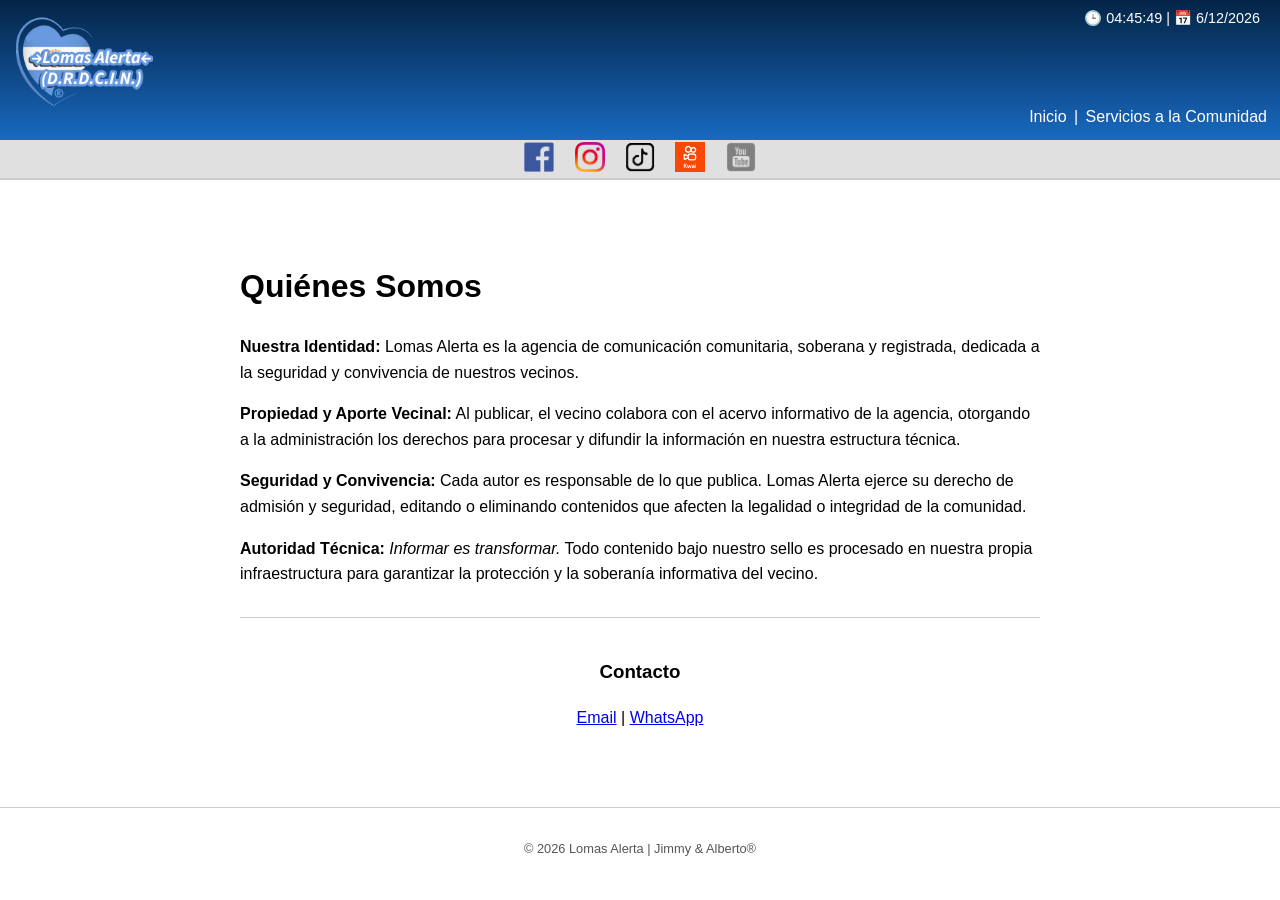
==== quienes-somos.html @ 6660c417 "Add files via upload" ====
<!DOCTYPE html>
<html lang="es">
<head>
    <meta charset="UTF-8">
    <meta name="viewport" content="width=device-width, initial-scale=1.0">
    <title>Quiénes Somos | Lomas Alerta</title>
    <!-- Mantenemos el estilo de la cabecera del index para que sean idénticas -->
    <style>
        body { margin: 0; font-family: sans-serif; }
        .cabecera { background: linear-gradient(to bottom, #042446, #1869c0); color: white; padding: 10px; position: relative; min-height: 120px; }
        .logo-area { position: absolute; top: 10px; left: 10px; }
        .logo-area img { height: 100px; }
        .reloj-area { position: absolute; top: 10px; right: 20px; font-size: 0.9em; }
        .menu-area { text-align: right; margin-top: 98px; }
        .btn-menu { color: white !important; margin: 0 3px; text-decoration: none; transition: 0.3s; }
        .btn-menu:hover { text-shadow: 2px 2px 4px rgb(20, 19, 19); }
        .redes { background: #e0e0e0; padding: 2px; text-align: center; border-bottom: 2px solid #ccc; }
        .redes img { height: 30px; margin: 0 8px; transition: transform 0.3s ease, filter 0.3s ease; }
        .redes img:hover { transform: scale(0.9); filter: drop-shadow(2px 2px 3px rgba(0, 0, 0, 0.5)); }
       
        /* Estilos para el contenido de Quiénes Somos */
        .contenido-legal { max-width: 800px; margin: 40px auto; padding: 20px; line-height: 1.6; }
        .contacto-area { text-align: center; margin-top: 30px; border-top: 1px solid #ccc; padding-top: 20px; }
    </style>
</head>
<body>

    <header class="cabecera">
        <div class="logo-area"><img src="index/logo.png" alt="Lomas Alerta"></div>
        <div class="reloj-area">🕒 <span id="horaActual"></span> | 📅 <span id="diaActual"></span></div>
        <div class="menu-area">
            <nav>
                <a href="index.html" class="btn-menu">Inicio</a> |
                <a href="servicios-comunidad.html" class="btn-menu">Servicios a la Comunidad</a>
            </nav>
        </div>
    </header>

    <section class="redes">
        <a href="#"><img src="index/ico/facebook.png" alt="Facebook"></a>
        <a href="#"><img src="index/ico/instagram.png" alt="Instagram"></a>
        <a href="#"><img src="index/ico/tiktok.png" alt="TikTok"></a>
        <a href="#"><img src="index/ico/kwai.png" alt="Kwai"></a>
        <a href="#"><img src="index/ico/youtube.png" alt="YouTube"></a>
    </section>

      <main class="contenido-legal">
        <h1>Quiénes Somos</h1>
        <p><strong>Nuestra Identidad:</strong> Lomas Alerta es la agencia de comunicación comunitaria, soberana y registrada, dedicada a la seguridad y convivencia de nuestros vecinos.</p>
        <p><strong>Propiedad y Aporte Vecinal:</strong> Al publicar, el vecino colabora con el acervo informativo de la agencia, otorgando a la administración los derechos para procesar y difundir la información en nuestra estructura técnica.</p>
        <p><strong>Seguridad y Convivencia:</strong> Cada autor es responsable de lo que publica. Lomas Alerta ejerce su derecho de admisión y seguridad, editando o eliminando contenidos que afecten la legalidad o integridad de la comunidad.</p>
        <p><strong>Autoridad Técnica:</strong> <em>Informar es transformar.</em> Todo contenido bajo nuestro sello es procesado en nuestra propia infraestructura para garantizar la protección y la soberanía informativa del vecino.</p>

        <div class="contacto-area">
            <h3>Contacto</h3>
            <p>
                <a href="mailto:tu-email@lomasalerta.com.ar">Email</a> |
                <a href="https://wa.me/TUNUMERO">WhatsApp</a>
            </p>
        </div>
    </main>

    <script>
        function actualizarReloj() {
            const ahora = new Date();
            document.getElementById("horaActual").innerHTML = ahora.toLocaleTimeString("es-AR", { hour12: false });
            document.getElementById("diaActual").innerHTML = ahora.toLocaleDateString("es-AR");
        }
        setInterval(actualizarReloj, 1000);
        actualizarReloj();
    </script>
    <script>
    // Bloquear clic derecho
    document.addEventListener('contextmenu', event => event.preventDefault());

    // Bloquear selección de texto
    document.onselectstart = function() { return false; };

    // Bloquear combinación de teclas (Ctrl+U, Ctrl+S, F12) para evitar inspeccionar
    document.onkeydown = function(e) {
        if(e.keyCode == 123 || (e.ctrlKey && (e.keyCode == 85 || e.keyCode == 83 || e.keyCode == 73))) {
            return false;
        }
    }
</script>
     <!-- Pie de página con sello de soberanía -->
    <footer style="text-align: center; padding: 20px; margin-top: 40px; border-top: 1px solid #ccc; font-size: 0.8em; color: #555;">
        <p>&copy; 2026 Lomas Alerta | Jimmy & Alberto®</p>
    </footer>
</body>
</html>
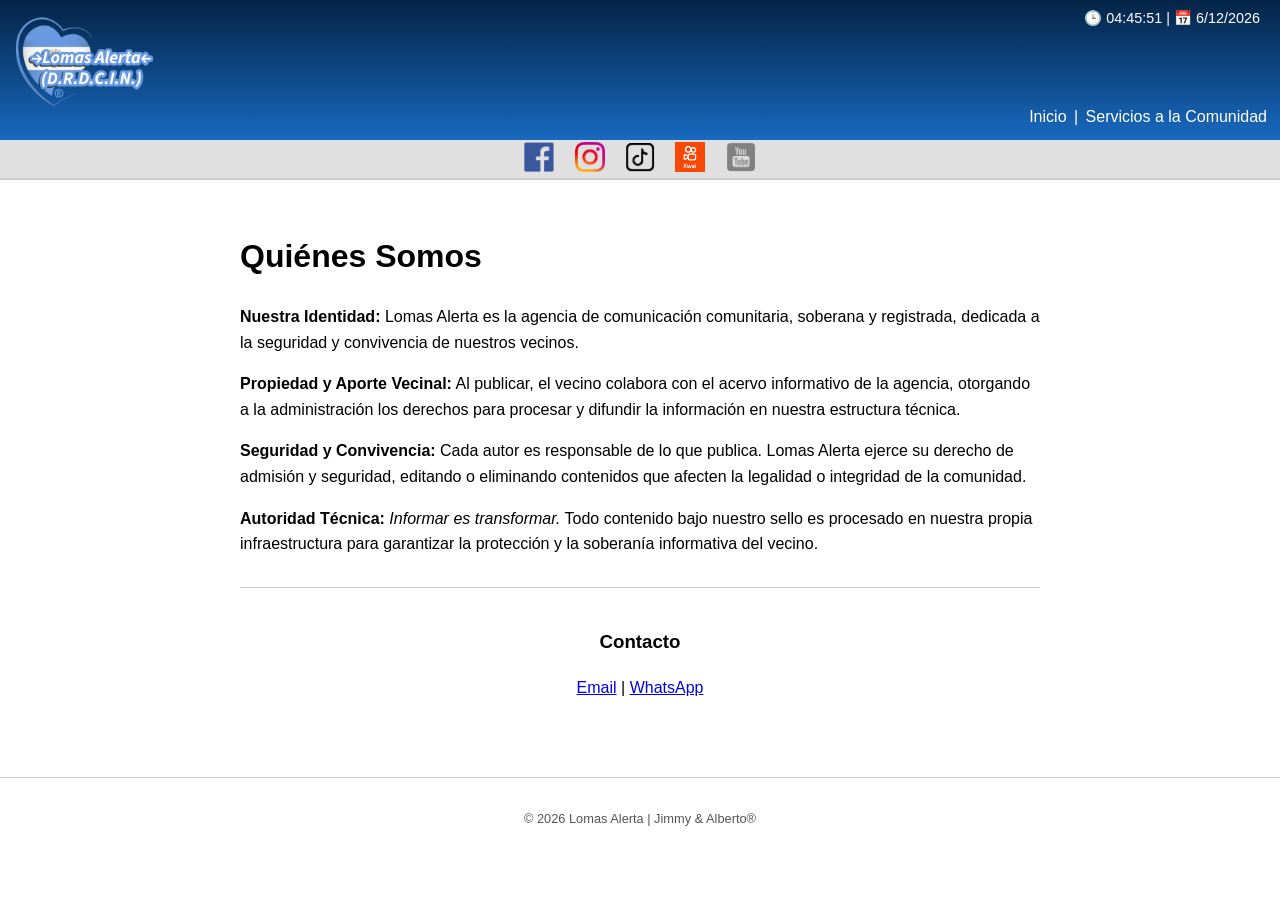
==== commit 3ff62656: "Add files via upload" ====
--- a/quienes-somos.html
+++ b/quienes-somos.html
@@ -19,7 +19,7 @@
         .redes img:hover { transform: scale(0.9); filter: drop-shadow(2px 2px 3px rgba(0, 0, 0, 0.5)); }
        
         /* Estilos para el contenido de Quiénes Somos */
-        .contenido-legal { max-width: 800px; margin: 40px auto; padding: 20px; line-height: 1.6; }
+        .contenido-legal { max-width: 800px; margin: 10px auto; padding: 20px; line-height: 1.6; }
         .contacto-area { text-align: center; margin-top: 30px; border-top: 1px solid #ccc; padding-top: 20px; }
     </style>
 </head>
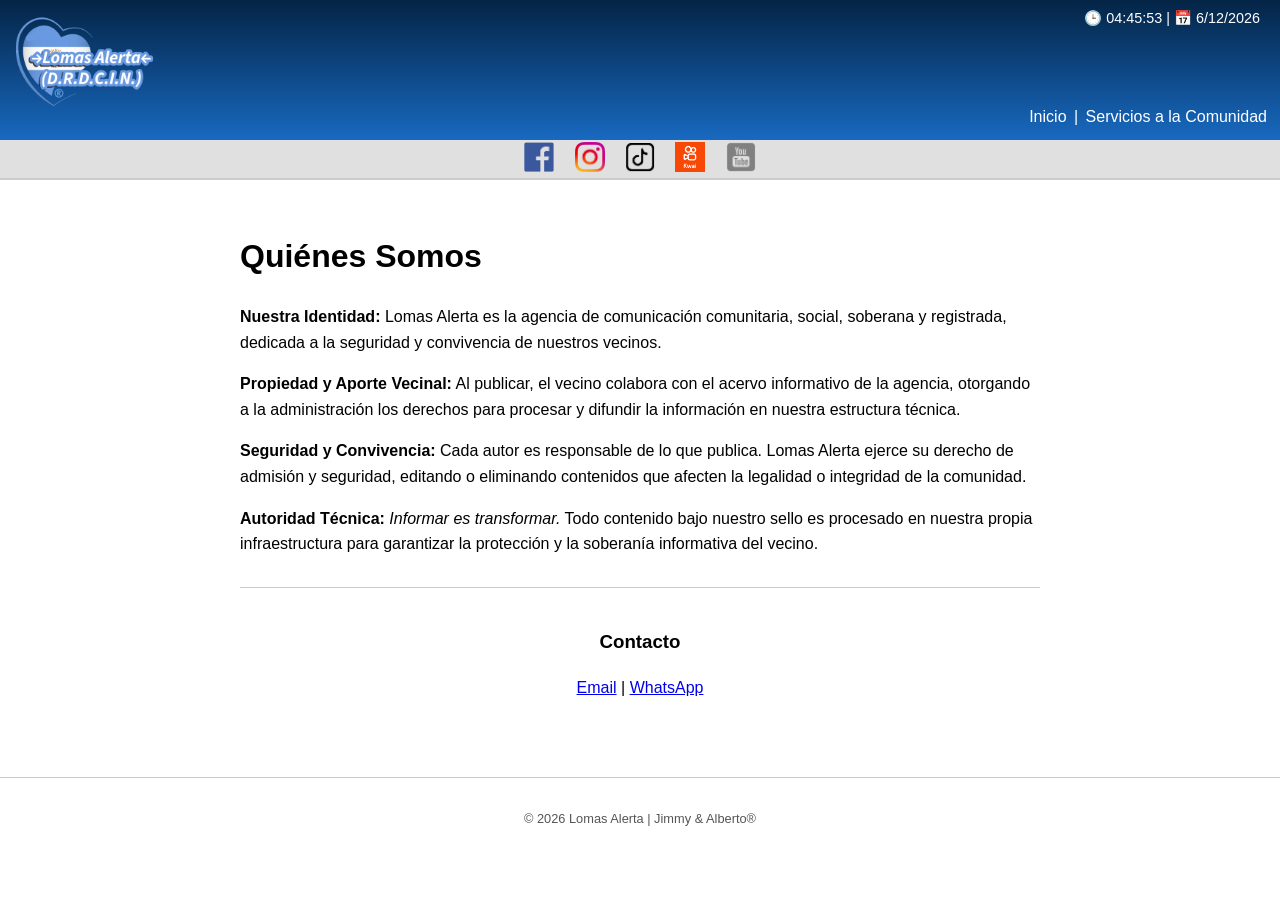
==== commit 78889b4b: "Add files via upload" ====
--- a/quienes-somos.html
+++ b/quienes-somos.html
@@ -46,7 +46,7 @@
 
       <main class="contenido-legal">
         <h1>Quiénes Somos</h1>
-        <p><strong>Nuestra Identidad:</strong> Lomas Alerta es la agencia de comunicación comunitaria, soberana y registrada, dedicada a la seguridad y convivencia de nuestros vecinos.</p>
+        <p><strong>Nuestra Identidad:</strong> Lomas Alerta es la agencia de comunicación comunitaria, social, soberana y registrada, dedicada a la seguridad y convivencia de nuestros vecinos.</p>
         <p><strong>Propiedad y Aporte Vecinal:</strong> Al publicar, el vecino colabora con el acervo informativo de la agencia, otorgando a la administración los derechos para procesar y difundir la información en nuestra estructura técnica.</p>
         <p><strong>Seguridad y Convivencia:</strong> Cada autor es responsable de lo que publica. Lomas Alerta ejerce su derecho de admisión y seguridad, editando o eliminando contenidos que afecten la legalidad o integridad de la comunidad.</p>
         <p><strong>Autoridad Técnica:</strong> <em>Informar es transformar.</em> Todo contenido bajo nuestro sello es procesado en nuestra propia infraestructura para garantizar la protección y la soberanía informativa del vecino.</p>
